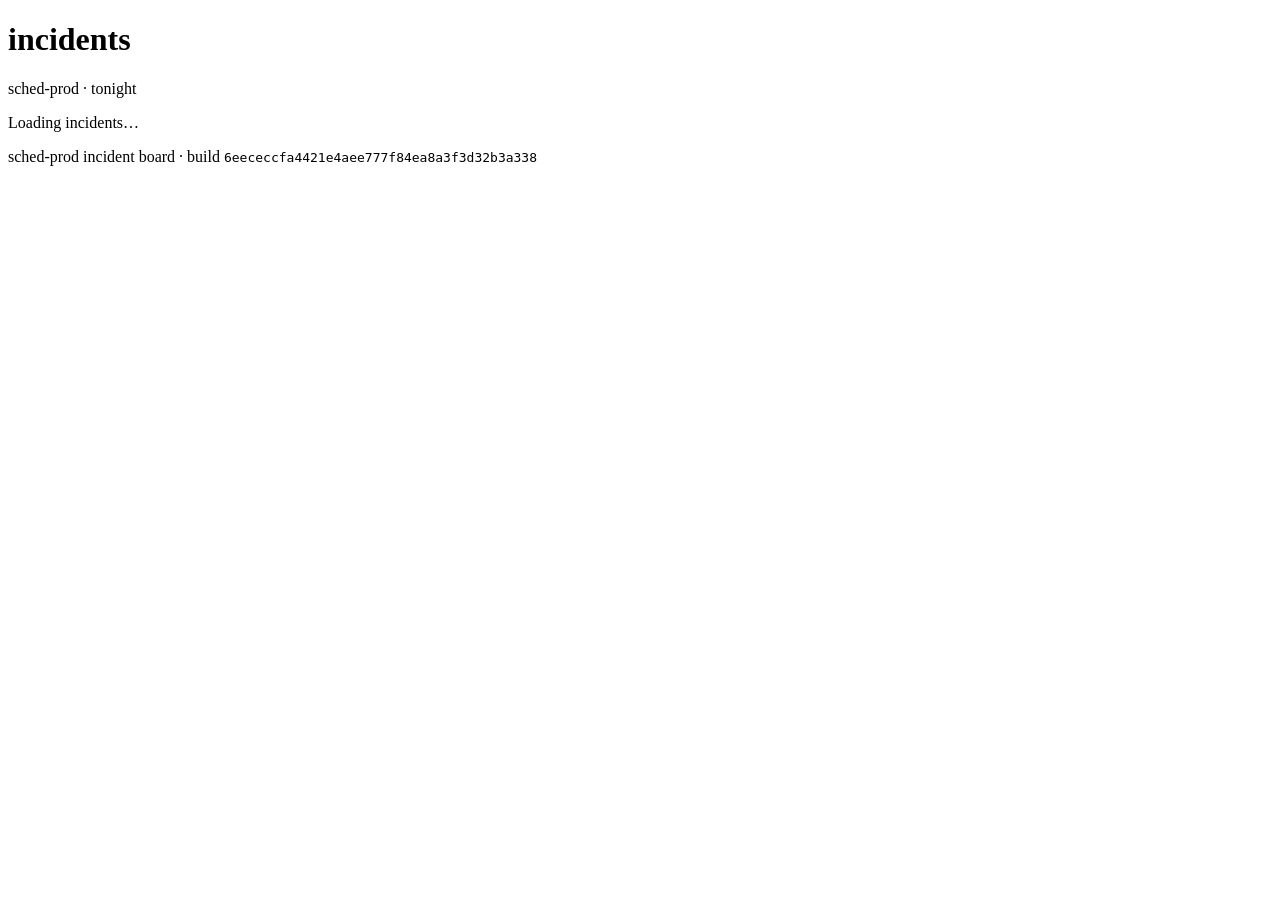
==== app/index.html @ 908f16ed "Stamp incident board build" ====
<!doctype html>
<html lang="en">
  <head>
    <meta charset="utf-8" />
    <meta name="viewport" content="width=device-width, initial-scale=1" />
    <meta name="build" content="6eececcfa4421e4aee777f84ea8a3f3d32b3a338" />
    <title>sched-prod · incidents</title>
    <link rel="stylesheet" href="style.css" />
    <script type="module" src="app.js"></script>
  </head>
  <body>
    <header>
      <h1>incidents</h1>
      <p class="sub">sched-prod · tonight</p>
    </header>
    <main data-testid="board">
      <p data-testid="loader" class="loader" role="status">Loading incidents…</p>
      <p data-testid="error" class="error" role="alert" hidden></p>
      <p data-testid="empty" class="empty" hidden>No incidents tonight.</p>
      <ul data-testid="incident-list" class="list"></ul>
    </main>
    <footer>
      sched-prod incident board · build
      <code data-testid="build-sha">6eececcfa4421e4aee777f84ea8a3f3d32b3a338</code>
    </footer>
  </body>
</html>
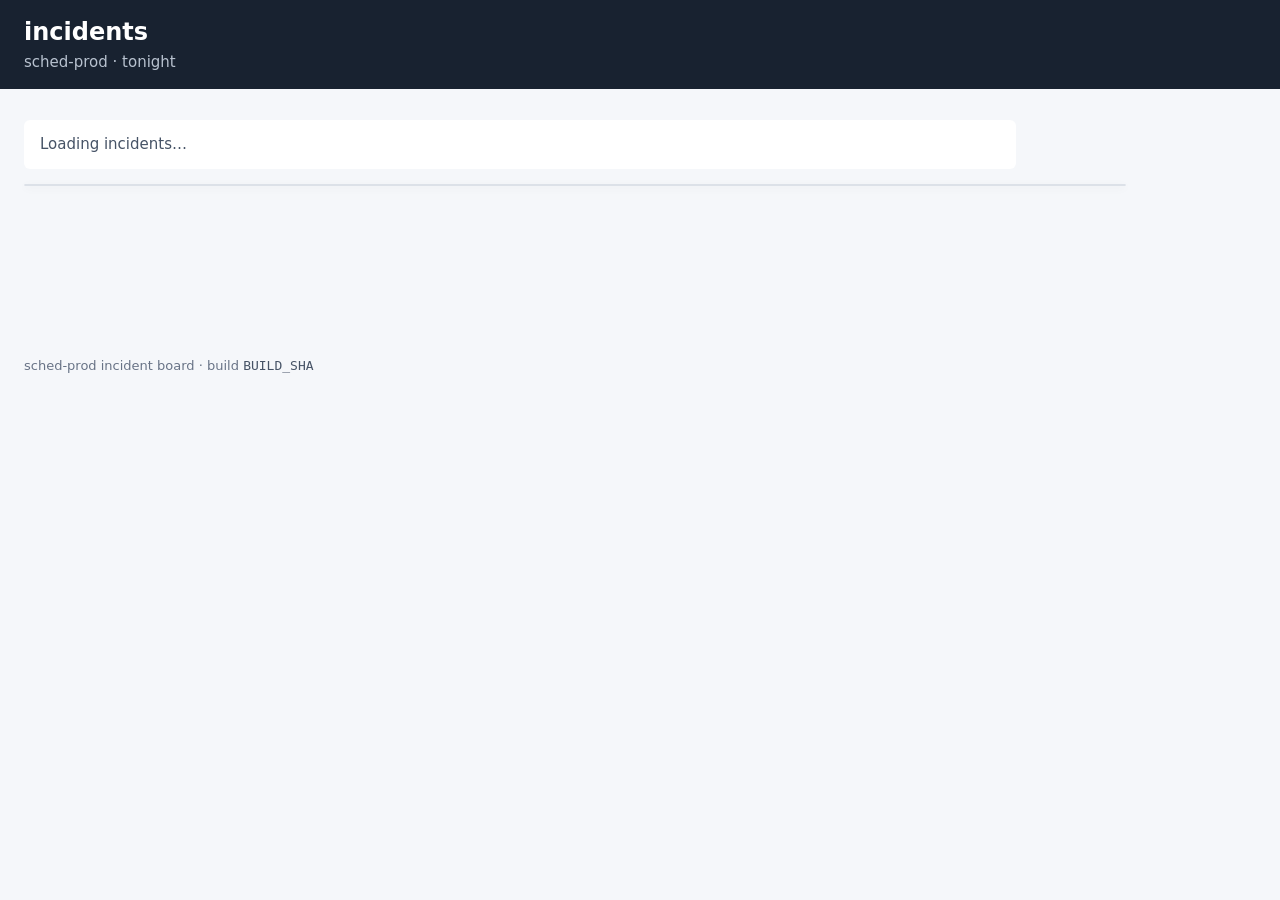
==== commit 6eececcf: "Build live sched-prod incident board" ====
--- a/app/index.html
+++ b/app/index.html
@@ -3,7 +3,7 @@
   <head>
     <meta charset="utf-8" />
     <meta name="viewport" content="width=device-width, initial-scale=1" />
-    <meta name="build" content="6eececcfa4421e4aee777f84ea8a3f3d32b3a338" />
+    <meta name="build" content="BUILD_SHA" />
     <title>sched-prod · incidents</title>
     <link rel="stylesheet" href="style.css" />
     <script type="module" src="app.js"></script>
@@ -21,7 +21,7 @@
     </main>
     <footer>
       sched-prod incident board · build
-      <code data-testid="build-sha">6eececcfa4421e4aee777f84ea8a3f3d32b3a338</code>
+      <code data-testid="build-sha">BUILD_SHA</code>
     </footer>
   </body>
 </html>
--- a/app/style.css
+++ b/app/style.css
@@ -0,0 +1,30 @@
+:root { color-scheme: light; }
+body { margin: 0; font: 15px/1.4 system-ui, sans-serif; color: #1d1d1f; background: #f5f7fa; }
+header, main, footer { padding: 16px 24px; }
+header { color: #fff; background: #182230; }
+h1 { margin: 0; font-size: 24px; }
+.sub { margin: 2px 0 0; color: #b8c2cf; }
+main { min-height: 220px; }
+.loader, .empty, .error { max-width: 960px; padding: 14px 16px; border-radius: 6px; background: #fff; }
+.loader { color: #465366; }
+.error { color: #8f1520; background: #fff0f1; }
+.list { list-style: none; margin: 0; padding: 0; max-width: 1100px; border: 1px solid #dce1e8; border-radius: 8px; overflow: hidden; box-shadow: 0 2px 8px rgb(24 34 48 / 7%); }
+.row { display: grid; grid-template-columns: 100px 56px minmax(220px, 1fr) 190px 88px; gap: 12px; align-items: center; min-height: 52px; padding: 0 14px; border-bottom: 1px solid #e5e8ed; background: #fff; }
+.row:last-child { border-bottom: 0; }
+.row .id, footer code { font-family: ui-monospace, monospace; }
+.row.sev1 { border-left: 4px solid #b00020; }
+.row.sev1 .sev { color: #b00020; font-weight: 700; }
+.row.sev2 { border-left: 4px solid #d17800; }
+.row.sev2 .sev { color: #9a5800; font-weight: 600; }
+.row time { color: #555; font-variant-numeric: tabular-nums; }
+.row button { min-width: 68px; padding: 6px 12px; border: 1px solid #1a66cc; border-radius: 5px; color: #fff; background: #1a66cc; cursor: pointer; }
+.row button:disabled { opacity: .6; cursor: wait; }
+.acked { color: #137333; font-weight: 650; }
+footer { color: #687386; font-size: 13px; }
+footer code { color: #465366; }
+
+@media (max-width: 760px) {
+  header, main, footer { padding-inline: 14px; }
+  .row { grid-template-columns: 92px 48px 1fr auto; padding-block: 10px; }
+  .row time { grid-column: 1 / 4; }
+}
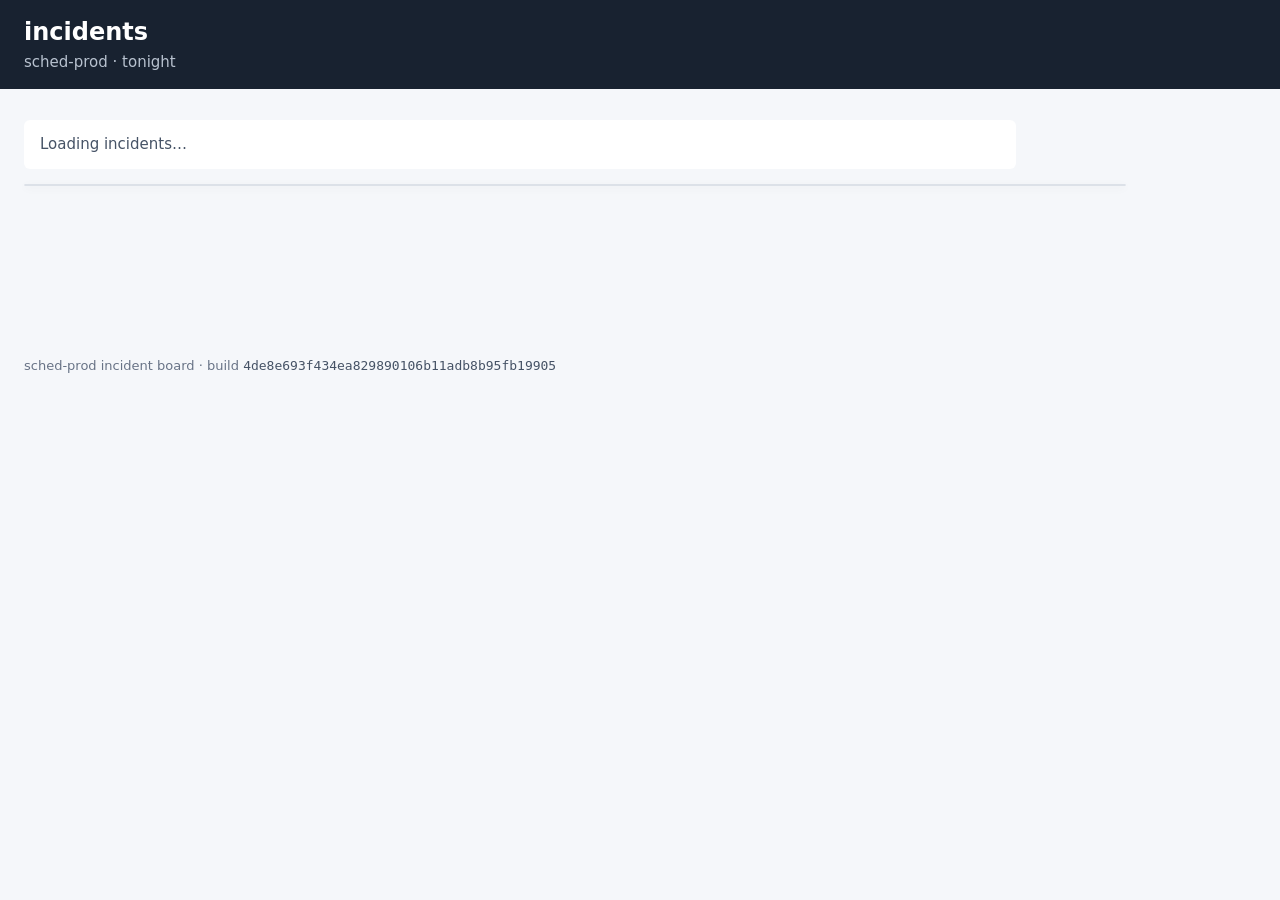
==== commit 38d61a80: "Stamp refreshed incident board build" ====
--- a/app/index.html
+++ b/app/index.html
@@ -3,7 +3,7 @@
   <head>
     <meta charset="utf-8" />
     <meta name="viewport" content="width=device-width, initial-scale=1" />
-    <meta name="build" content="BUILD_SHA" />
+    <meta name="build" content="4de8e693f434ea829890106b11adb8b95fb19905" />
     <title>sched-prod · incidents</title>
     <link rel="stylesheet" href="style.css" />
     <script type="module" src="app.js"></script>
@@ -21,7 +21,7 @@
     </main>
     <footer>
       sched-prod incident board · build
-      <code data-testid="build-sha">BUILD_SHA</code>
+      <code data-testid="build-sha">4de8e693f434ea829890106b11adb8b95fb19905</code>
     </footer>
   </body>
 </html>
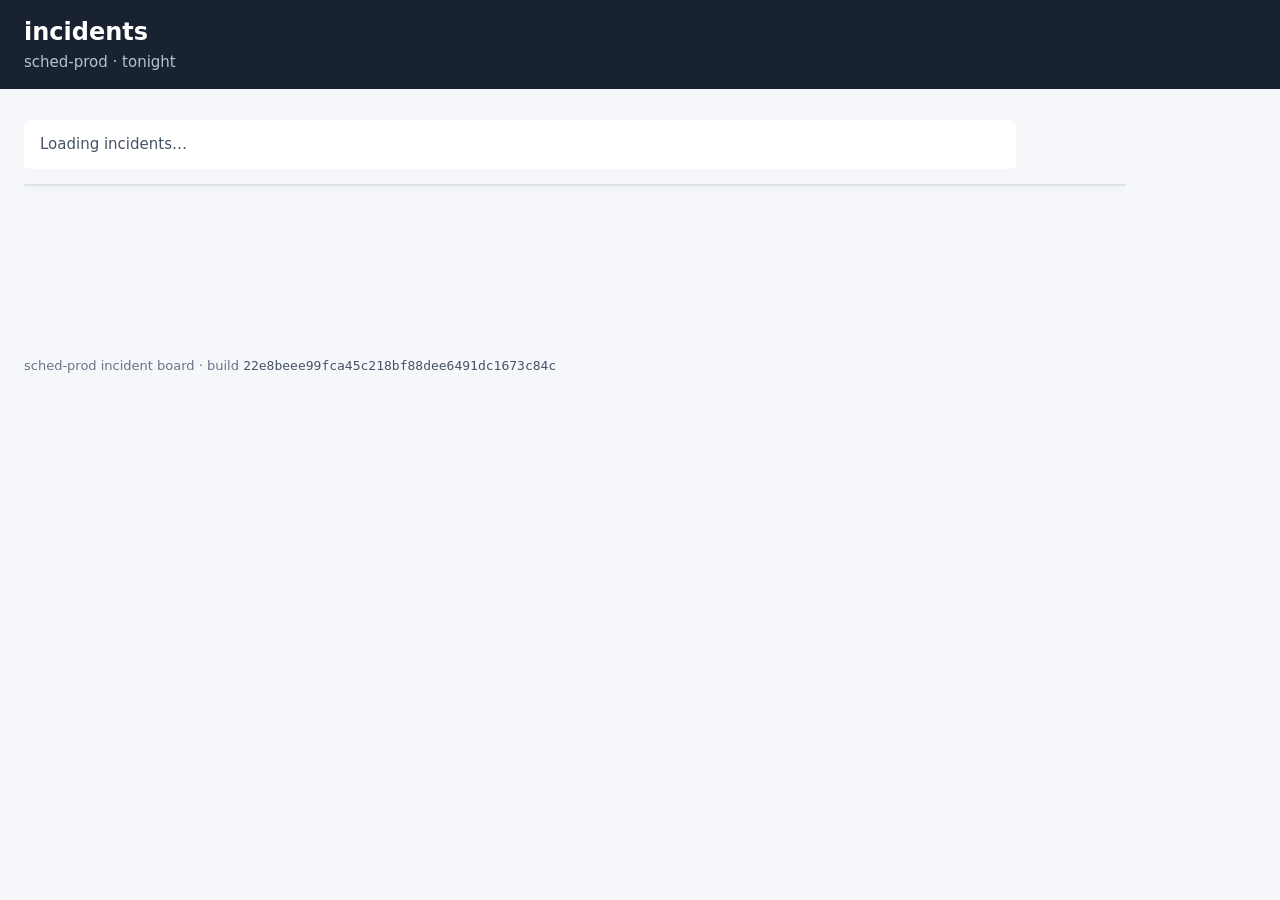
==== commit 95cedaa6: "Stamp confirm-ack build" ====
--- a/app/index.html
+++ b/app/index.html
@@ -3,7 +3,7 @@
   <head>
     <meta charset="utf-8" />
     <meta name="viewport" content="width=device-width, initial-scale=1" />
-    <meta name="build" content="4de8e693f434ea829890106b11adb8b95fb19905" />
+    <meta name="build" content="22e8beee99fca45c218bf88dee6491dc1673c84c" />
     <title>sched-prod · incidents</title>
     <link rel="stylesheet" href="style.css" />
     <script type="module" src="app.js"></script>
@@ -18,10 +18,15 @@
       <p data-testid="error" class="error" role="alert" hidden></p>
       <p data-testid="empty" class="empty" hidden>No incidents tonight.</p>
       <ul data-testid="incident-list" class="list"></ul>
+      <div data-testid="confirm" class="confirm" role="alertdialog" aria-live="assertive" hidden>
+        <p class="confirm-text"></p>
+        <button type="button" data-testid="confirm-ack" class="confirm-ack">Confirm ack</button>
+        <button type="button" data-testid="confirm-cancel" class="confirm-cancel">Cancel</button>
+      </div>
     </main>
     <footer>
       sched-prod incident board · build
-      <code data-testid="build-sha">4de8e693f434ea829890106b11adb8b95fb19905</code>
+      <code data-testid="build-sha">22e8beee99fca45c218bf88dee6491dc1673c84c</code>
     </footer>
   </body>
 </html>
--- a/app/style.css
+++ b/app/style.css
@@ -22,6 +22,12 @@
 .acked { color: #137333; font-weight: 650; }
 footer { color: #687386; font-size: 13px; }
 footer code { color: #465366; }
+.confirm { position: fixed; left: 50%; bottom: 24px; transform: translateX(-50%); display: flex; gap: 12px; align-items: center; padding: 14px 18px; border-radius: 8px; color: #fff; background: #182230; box-shadow: 0 6px 24px rgb(0 0 0 / 25%); z-index: 10; }
+.confirm[hidden] { display: none; }
+.confirm p { margin: 0; font-weight: 650; font-family: ui-monospace, monospace; }
+.confirm button { padding: 6px 14px; border-radius: 5px; border: 1px solid #fff; cursor: pointer; }
+.confirm-ack { color: #fff; background: #1a66cc; border-color: #1a66cc; }
+.confirm-cancel { color: #182230; background: #fff; }
 
 @media (max-width: 760px) {
   header, main, footer { padding-inline: 14px; }
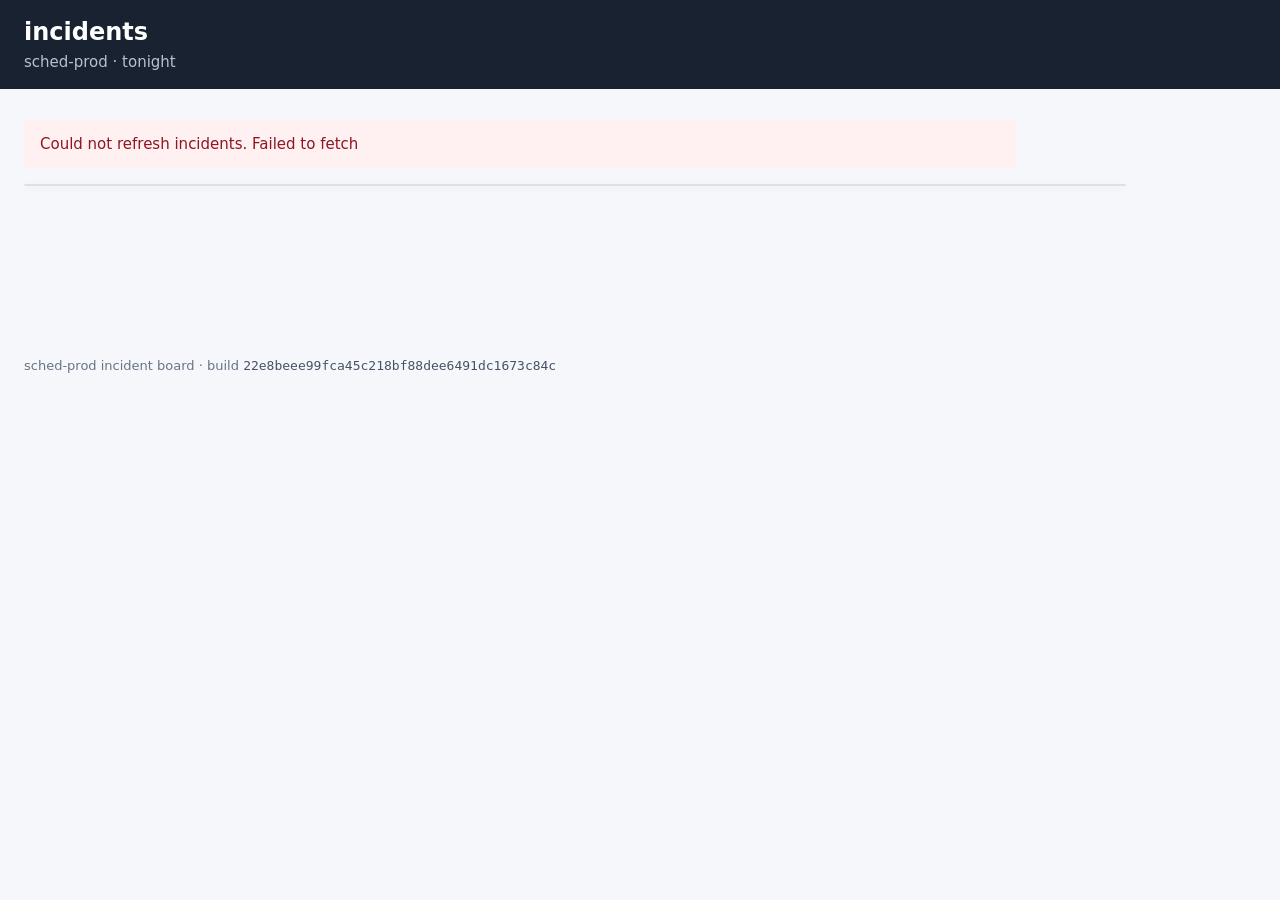
==== commit 02f5494b: "Bust browser cache for board scripts" ====
--- a/app/index.html
+++ b/app/index.html
@@ -5,8 +5,8 @@
     <meta name="viewport" content="width=device-width, initial-scale=1" />
     <meta name="build" content="22e8beee99fca45c218bf88dee6491dc1673c84c" />
     <title>sched-prod · incidents</title>
-    <link rel="stylesheet" href="style.css" />
-    <script type="module" src="app.js"></script>
+    <link rel="stylesheet" href="style.css?v=95cedaa" />
+    <script type="module" src="app.js?v=95cedaa"></script>
   </head>
   <body>
     <header>
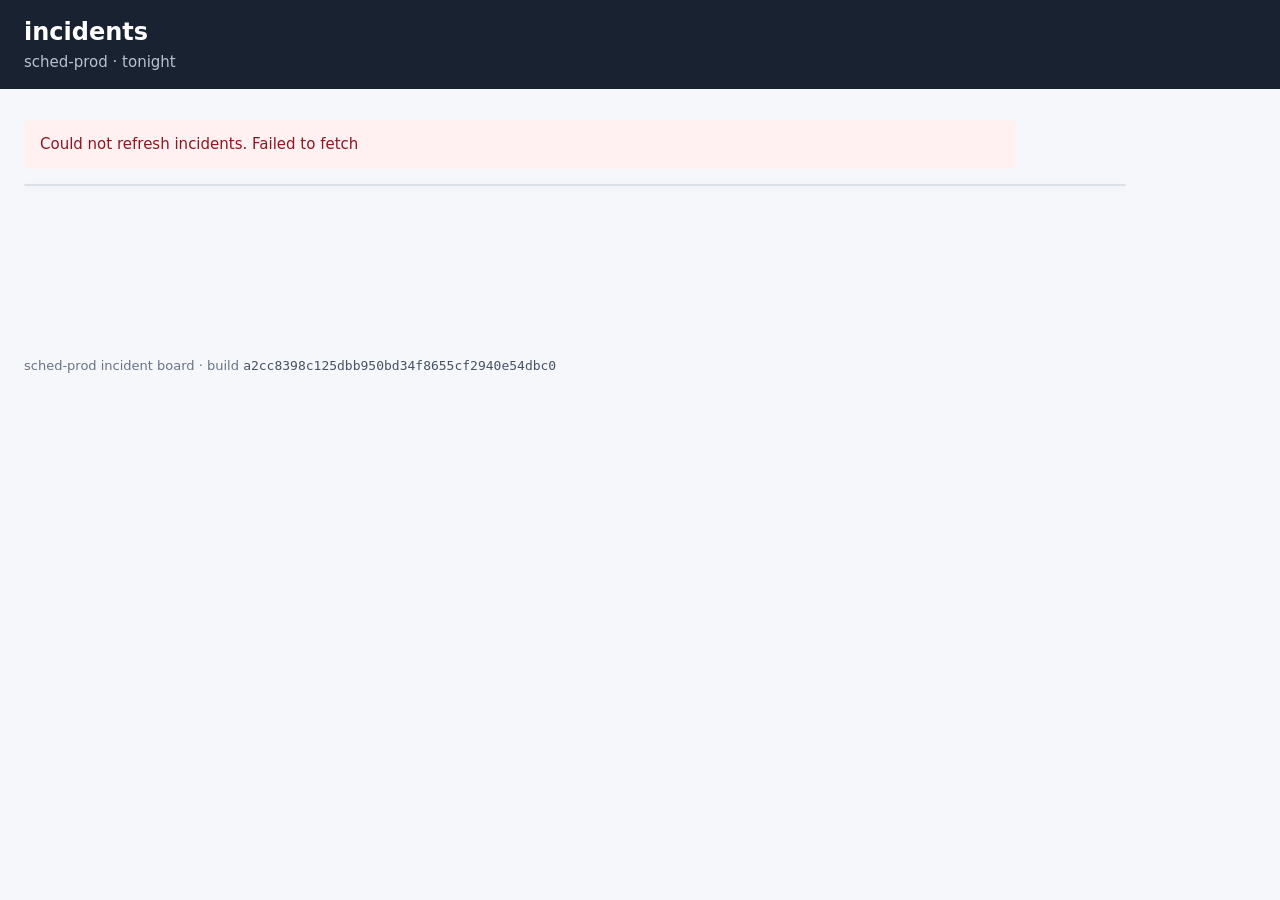
==== commit ebded1c0: "Stamp keep-rows build" ====
--- a/app/index.html
+++ b/app/index.html
@@ -3,10 +3,10 @@
   <head>
     <meta charset="utf-8" />
     <meta name="viewport" content="width=device-width, initial-scale=1" />
-    <meta name="build" content="22e8beee99fca45c218bf88dee6491dc1673c84c" />
+    <meta name="build" content="a2cc8398c125dbb950bd34f8655cf2940e54dbc0" />
     <title>sched-prod · incidents</title>
-    <link rel="stylesheet" href="style.css?v=95cedaa" />
-    <script type="module" src="app.js?v=95cedaa"></script>
+    <link rel="stylesheet" href="style.css?v=a2cc839" />
+    <script type="module" src="app.js?v=a2cc839"></script>
   </head>
   <body>
     <header>
@@ -26,7 +26,7 @@
     </main>
     <footer>
       sched-prod incident board · build
-      <code data-testid="build-sha">22e8beee99fca45c218bf88dee6491dc1673c84c</code>
+      <code data-testid="build-sha">a2cc8398c125dbb950bd34f8655cf2940e54dbc0</code>
     </footer>
   </body>
 </html>
